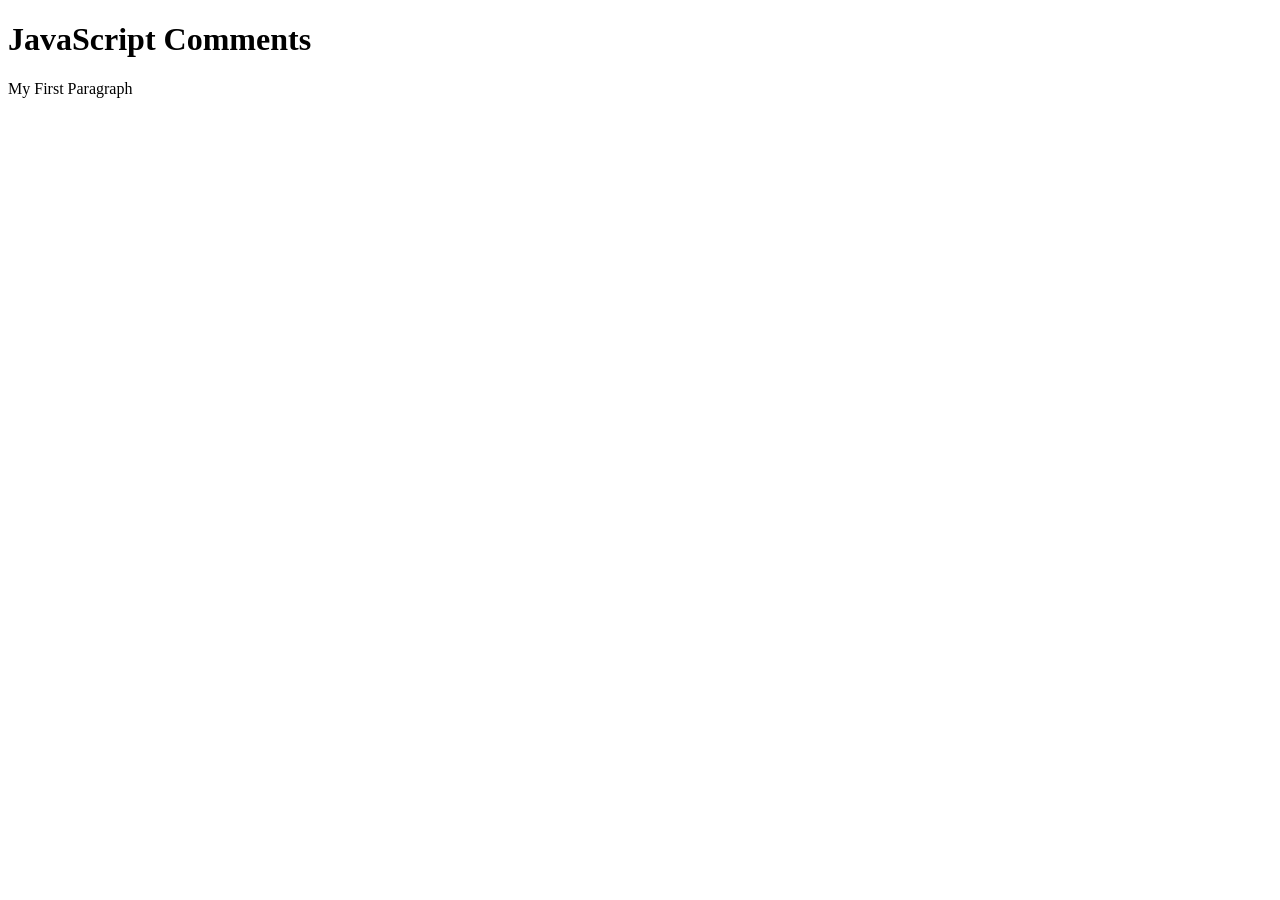
==== index.html @ 28ea7a36 "Add files via upload" ====
<!DOCTYPE html>
<html>

<body>

    <h1 id="myH"></h1>
    <p id="myP"></p>

    <script>
        // My heading:
        document.getElementById("myH").innerHTML = "JavaScript Comments";

        // My Paragraph:
        document.getElementById("myP").innerHTML = "My First Paragraph";
        
    </script>
</body>
</html>
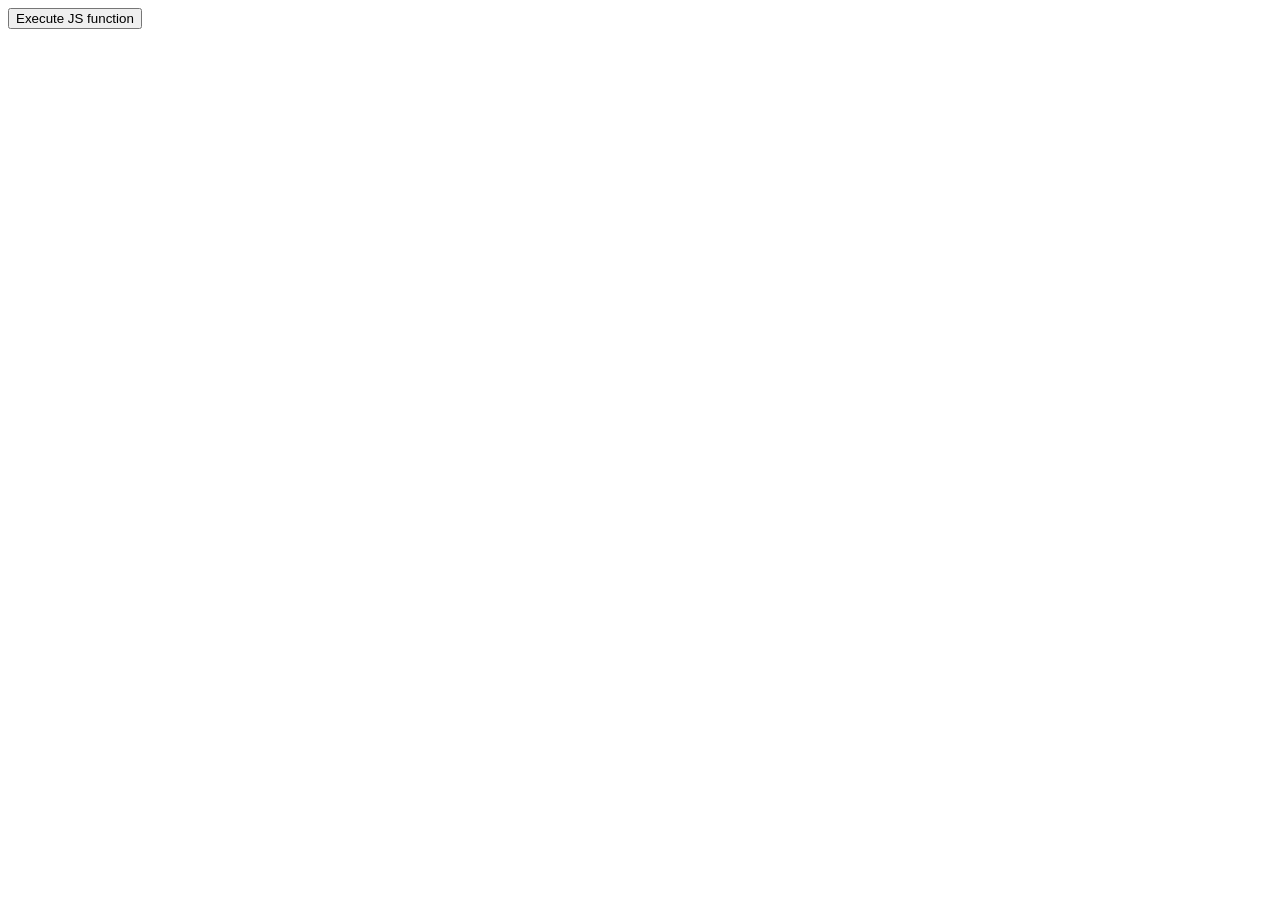
==== commit f2671991: "Add files via upload" ====
--- a/index.html
+++ b/index.html
@@ -1,18 +1,18 @@
 <!DOCTYPE html>
 <html>
+    <head>
+    </head>
+    <body>
+        <button onclick="myfunction(5)">Execute JS function</button>
 
-<body>
-
-    <h1 id="myH"></h1>
-    <p id="myP"></p>
-
-    <script>
-        // My heading:
-        document.getElementById("myH").innerHTML = "JavaScript Comments";
-
-        // My Paragraph:
-        document.getElementById("myP").innerHTML = "My First Paragraph";
-        
-    </script>
-</body>
+        <script>
+            function myfunction(x, y)
+            {
+                if (y===undefined) {
+                    y=2;
+                }
+                document.write(x*y);
+            }
+        </script>
+    </body>
 </html>
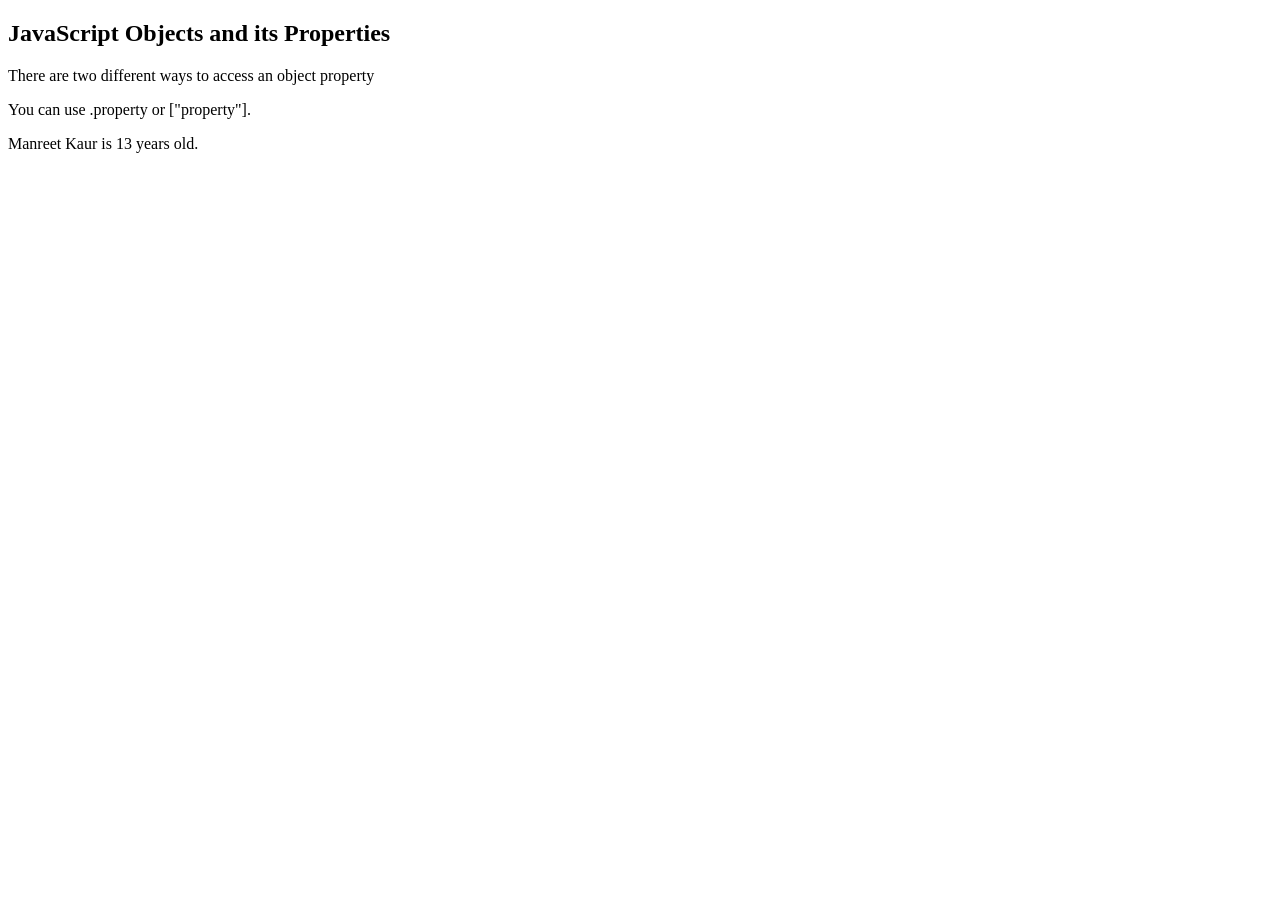
==== commit 6c14e51f: "Add files via upload" ====
--- a/index.html
+++ b/index.html
@@ -1,18 +1,23 @@
 <!DOCTYPE html>
 <html>
-    <head>
-    </head>
     <body>
-        <button onclick="myfunction(5)">Execute JS function</button>
 
+        <h2>JavaScript Objects and its Properties</h2>
+
+        <p>There are two different ways to access an object property</p>
+
+        <p> You can use .property or ["property"].</p>
+        <p id="demo"></p>
         <script>
-            function myfunction(x, y)
-            {
-                if (y===undefined) {
-                    y=2;
-                }
-                document.write(x*y);
-            }
+            // create an object:
+            var person = {
+            firstName: "Manreet Kaur",
+            age: 13,
+            };
+
+            //Display some data from the object:
+            document.getElementById("demo").innerHTML= person.firstName + " is " + person.age + " years old.";
         </script>
+        
     </body>
 </html>
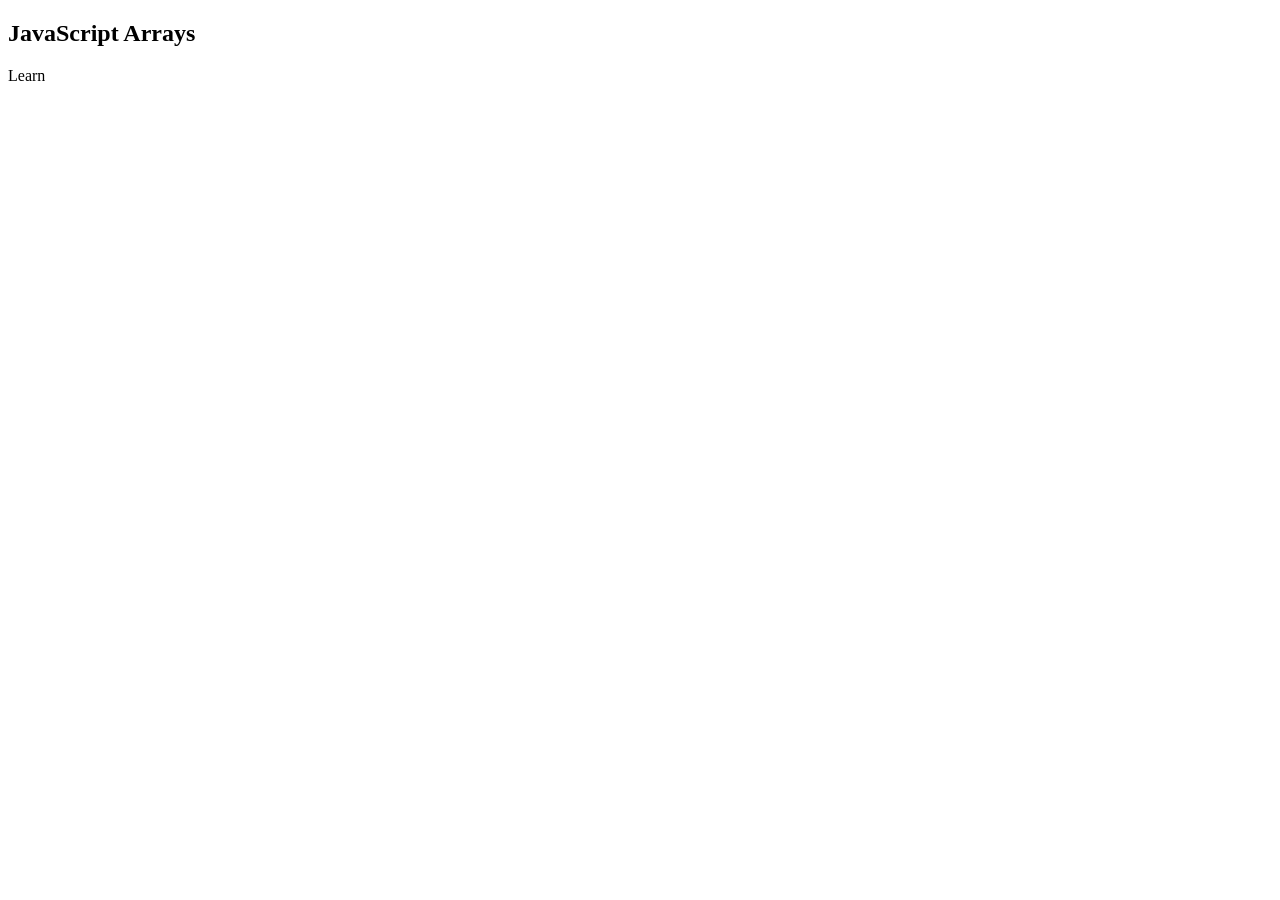
==== commit 02fd120a: "Add files via upload" ====
--- a/index.html
+++ b/index.html
@@ -2,22 +2,18 @@
 <html>
     <body>
 
-        <h2>JavaScript Objects and its Properties</h2>
+        <H2>JavaScript Arrays</H2>
 
-        <p>There are two different ways to access an object property</p>
+        <p id="demo"></p>
 
-        <p> You can use .property or ["property"].</p>
-        <p id="demo"></p>
         <script>
-            // create an object:
-            var person = {
-            firstName: "Manreet Kaur",
-            age: 13,
-            };
+            var cars = [
+                "Coding",
+                "Magic",
+                "Learn"
+            ];
+            document.getElementById("demo").innerHTML = cars[2];
+            </script>
 
-            //Display some data from the object:
-            document.getElementById("demo").innerHTML= person.firstName + " is " + person.age + " years old.";
-        </script>
-        
     </body>
 </html>
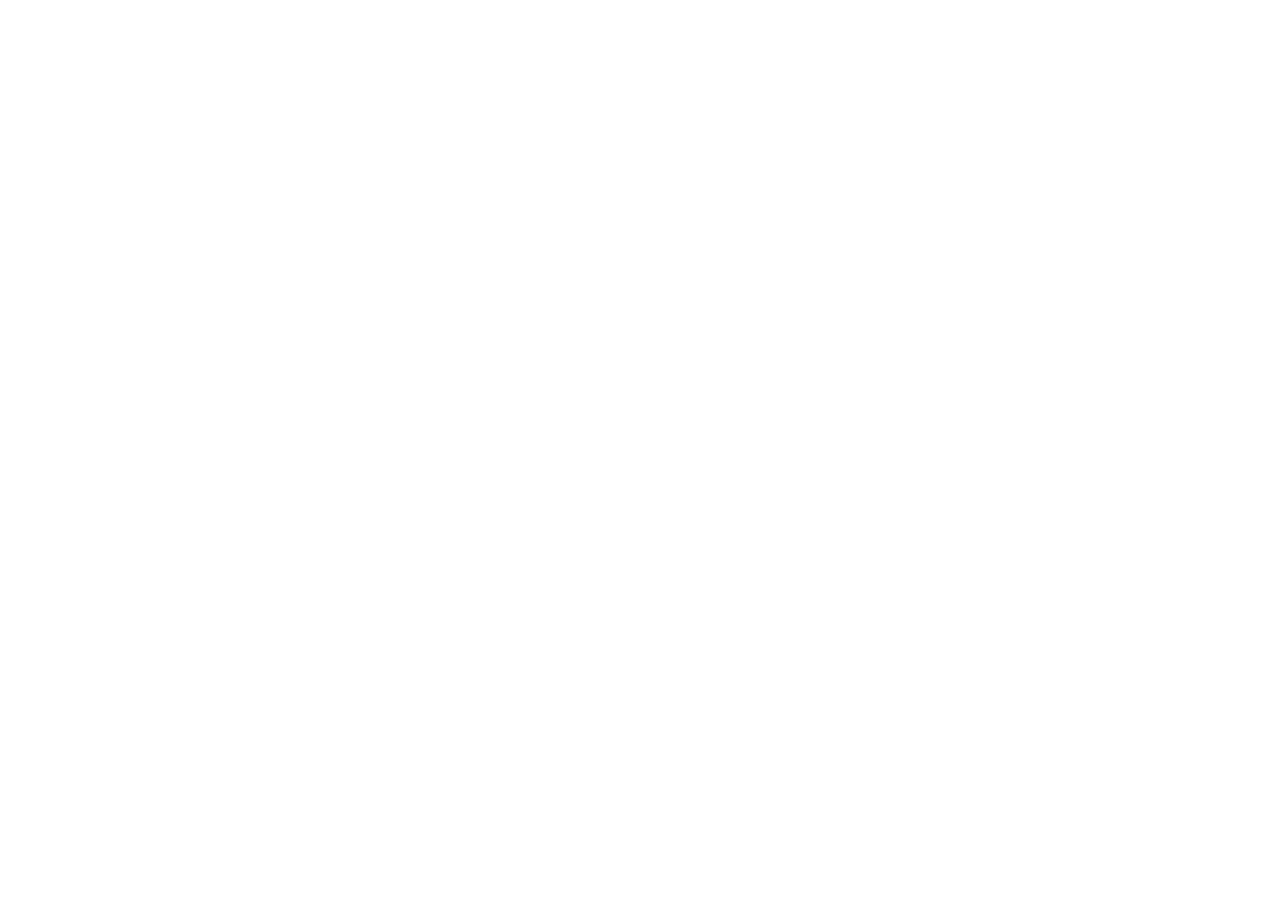
==== commit 9a6c1004: "Add files via upload" ====
--- a/index.html
+++ b/index.html
@@ -1,19 +1,55 @@
 <!DOCTYPE html>
-<html>
-    <body>
 
-        <H2>JavaScript Arrays</H2>
+<html lang="en">
 
-        <p id="demo"></p>
+<head>
 
-        <script>
-            var cars = [
-                "Coding",
-                "Magic",
-                "Learn"
-            ];
-            document.getElementById("demo").innerHTML = cars[2];
-            </script>
+    <meta charset="UTF-8" />
+    <meta name="viewport" content="width=device-width, initial-scale=1.0" />
 
-    </body>
+    <!-- Bootstrap CSS -->
+
+    <link rel="stylesheet" href="https://stackpath.bootstrapcdn.com/bootstrap/4.4.1/css/bootstrap.min.css" />
+
+    <!-- My CSS -->
+
+    <link rel="stylesheet" href="style.css" />
+
+    <!-- Font Awesome -->
+
+    <script src="https://kit.fontawesome.com/996973c893.js"></script>
+
+    <!-- Google Fonts -->
+
+    <link
+        href="https://fonts.googleapis.com/css2?family=Baloo+Tamma+2:wght@400;500;600;700;800&family=Roboto+Slab:wght@200;400;600;900&display=swap"
+        rel="stylesheet" />
+
+    <title> Portfolio </title>
+</head>
+
+         <body>
+            <div class="container-fluid navigation pt-3">
+                <div class="row">
+                    <div class="col-6 d-flex justify-content-start align-items-center">
+                        <i class="fas fa-code fa-2x text-warning pb-3"></i>
+                        <h5 class="d-inline pl2 text-white"> CODINGAL</h5>
+                    </div>
+                    <div class="col-6 pt-2">
+                        <div class="row text-center p-0 d-flex justify-content-end align-items-center"></div>
+                        <div class="col-3">
+                            <a href="#about" class="text-white navigation-link">About</a>
+                        </div>
+                        <div class="col-3">
+                            <a href="#projects" class="text-white navigation-link">Projects</a>
+                        </div>
+                        <div class="col-3">
+                            <a href="#Social-media" class=" text-white navigationn-link">Social Media</a>
+                        </div>
+                        <div class="col-3">
+                            <a href="https://packetcode.github.io/web-development-crash-course/resume-mini-project/" target="_blank"
+                            class="text-white navigation-link">Resume</a>
+                        </div>
+                   
+        </body>
 </html>
